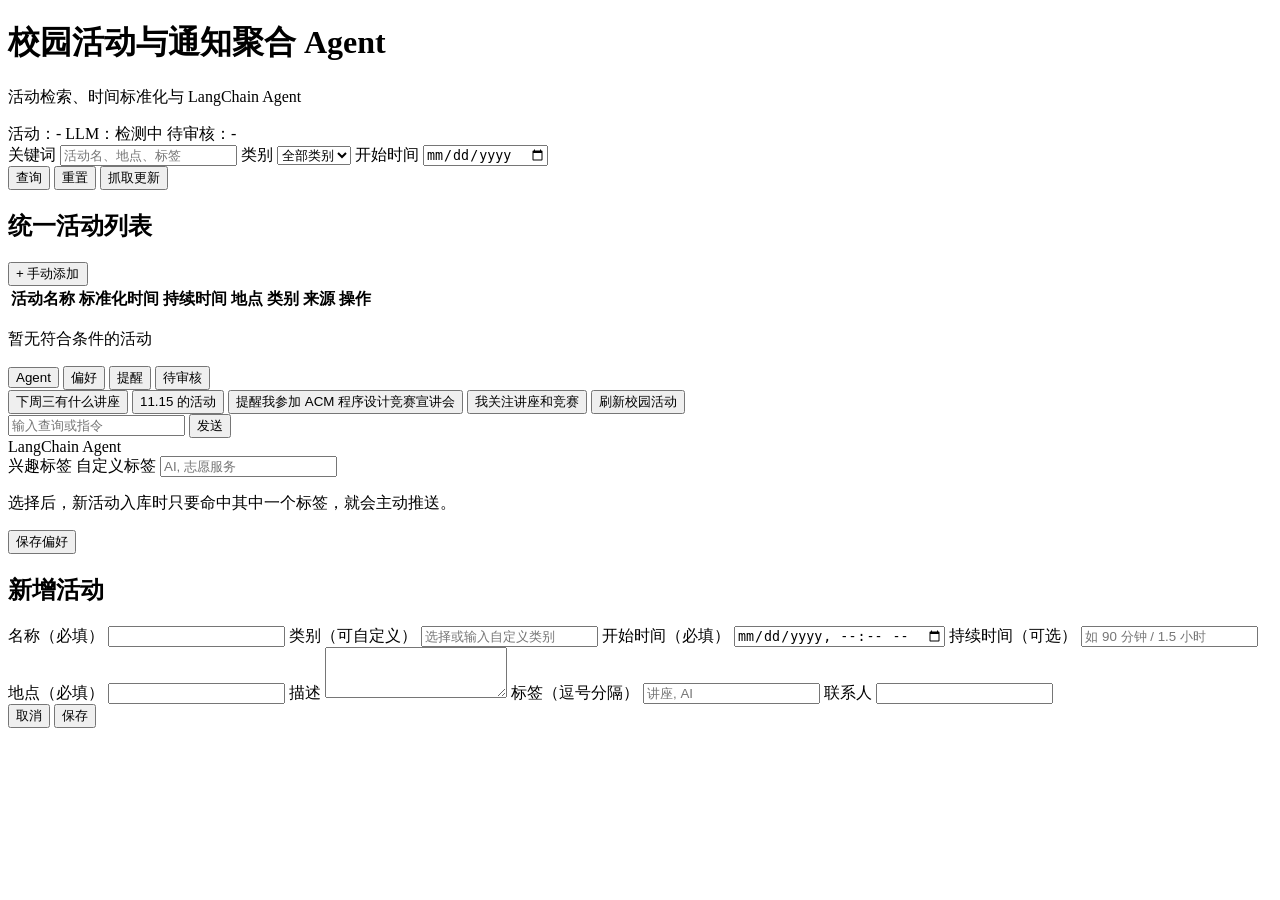
==== static/index.html @ d514c3a6 "Add files via upload" ====
<!doctype html>
<html lang="zh-CN">
  <head>
    <meta charset="utf-8" />
    <meta name="viewport" content="width=device-width, initial-scale=1" />
    <title>校园活动与通知聚合 Agent</title>
    <link rel="stylesheet" href="/style.css" />
  </head>
  <body>
    <!-- 顶部信息栏：展示系统标题和运行状态。 -->
    <header class="topbar">
      <div class="topbar-inner">
        <div>
          <h1>校园活动与通知聚合 Agent</h1>
          <p class="subtitle">活动检索、时间标准化与 LangChain Agent</p>
        </div>
        <div class="status-cluster">
          <span id="event-count" class="status-pill">活动：-</span>
          <span id="llm-status" class="status-pill">LLM：检测中</span>
          <span id="pending-count" class="status-pill">待审核：-</span>
        </div>
      </div>
    </header>

    <!-- 兴趣推送与到期提醒的顶部提示条。 -->
    <section id="notification-strip" class="notification-strip hidden"></section>
    <section id="reminder-strip" class="notification-strip reminder-strip hidden"></section>

    <!-- 主内容区：上方为筛选栏，下方为活动列表和侧边操作面板。 -->
    <main class="app-shell">
      <!-- 筛选栏：支持关键词、类别和日期查询，并提供手动抓取。 -->
      <section class="filter-panel">
        <div class="filter-row">
          <label>
            <span>关键词</span>
            <input id="search-input" type="search" placeholder="活动名、地点、标签" />
          </label>
          <label>
            <span>类别</span>
            <select id="category-select">
              <option value="">全部类别</option>
            </select>
          </label>
          <label>
            <span>开始时间</span>
            <input id="from-input" type="date" />
          </label>
          <div class="button-row">
            <button id="search-button" type="button">查询</button>
            <button id="reset-button" type="button" class="secondary">重置</button>
            <button id="fetch-button" type="button" class="secondary">抓取更新</button>
          </div>
        </div>
      </section>

      <!-- 内容网格：左侧统一活动列表，右侧 Agent/偏好/提醒/待审核页签。 -->
      <section class="content-grid">
        <div class="events-panel">
          <div class="panel-head">
            <h2>统一活动列表</h2>
            <div class="panel-head-actions">
              <span id="result-count" class="muted"></span>
              <button id="add-event-button" type="button">+ 手动添加</button>
            </div>
          </div>
          <div class="table-wrap">
            <table>
              <thead>
                <tr>
                  <th>活动名称</th>
                  <th>标准化时间</th>
                  <th>持续时间</th>
                  <th>地点</th>
                  <th>类别</th>
                  <th>来源</th>
                  <th>操作</th>
                </tr>
              </thead>
              <tbody id="events-body"></tbody>
            </table>
          </div>
          <p id="empty-events" class="empty hidden">暂无符合条件的活动</p>
        </div>

        <!-- 侧边面板：包含聊天 Agent、兴趣偏好、提醒和人工审核四个功能。 -->
        <aside class="side-panel">
          <div class="tabs" role="tablist">
            <button class="tab active" data-tab="agent" type="button">Agent</button>
            <button class="tab" data-tab="preferences" type="button">偏好</button>
            <button class="tab" data-tab="reminders" type="button">提醒</button>
            <button class="tab" data-tab="pending" type="button">待审核</button>
          </div>

          <div id="tab-agent" class="tab-panel active">
            <div id="chat-log" class="chat-log" aria-live="polite"></div>
            <div class="suggestions">
              <button class="chip" data-prompt="下周三有什么讲座" type="button">下周三有什么讲座</button>
              <button class="chip" data-prompt="11.15 的活动" type="button">11.15 的活动</button>
              <button class="chip" data-prompt="提醒我参加 ACM 程序设计竞赛宣讲会" type="button">提醒我参加 ACM 程序设计竞赛宣讲会</button>
              <button class="chip" data-prompt="我关注讲座和竞赛" type="button">我关注讲座和竞赛</button>
              <button class="chip" data-prompt="刷新校园活动" type="button">刷新校园活动</button>
            </div>
            <form id="chat-form" class="chat-form">
              <input id="chat-input" type="text" placeholder="输入查询或指令" autocomplete="off" />
              <button type="submit">发送</button>
            </form>
            <div class="chat-meta">
              <span id="chat-mode">LangChain Agent</span>
              <span id="usage-text"></span>
            </div>
          </div>

          <div id="tab-preferences" class="tab-panel">
            <div class="pref-panel">
              <label>
                <span>兴趣标签</span>
                <span id="pref-category-options" class="pref-options"></span>
              </label>
              <label>
                <span>自定义标签</span>
                <input id="pref-custom" type="text" placeholder="AI, 志愿服务" autocomplete="off" />
              </label>
              <p class="pref-rule">选择后，新活动入库时只要命中其中一个标签，就会主动推送。</p>
              <div class="item-actions">
                <button id="save-preferences" type="button">保存偏好</button>
              </div>
              <p id="pref-status" class="empty"></p>
            </div>
          </div>

          <div id="tab-reminders" class="tab-panel">
            <div id="reminders-list" class="list-panel"></div>
          </div>

          <div id="tab-pending" class="tab-panel">
            <div id="pending-list" class="list-panel"></div>
          </div>
        </aside>
      </section>
    </main>

    <!-- 新增/编辑活动弹窗：新增和编辑共用同一表单。 -->
    <div id="event-modal" class="modal hidden" role="dialog" aria-modal="true" aria-labelledby="event-modal-title">
      <div class="modal-backdrop" data-close-modal></div>
      <div class="modal-dialog">
        <h2 id="event-modal-title">新增活动</h2>
        <form id="event-form">
          <input id="event-id" type="hidden" />
          <label>
            <span>名称（必填）</span>
            <input id="event-name" type="text" required />
          </label>
          <label>
            <span>类别（可自定义）</span>
            <input id="event-category" type="text" list="event-category-options" placeholder="选择或输入自定义类别" />
          </label>
          <datalist id="event-category-options"></datalist>
          <label>
            <span>开始时间（必填）</span>
            <input id="event-time" type="datetime-local" required />
          </label>
          <label>
            <span>持续时间（可选）</span>
            <input id="event-duration" type="text" placeholder="如 90 分钟 / 1.5 小时" />
          </label>
          <label>
            <span>地点（必填）</span>
            <input id="event-location" type="text" required />
          </label>
          <label>
            <span>描述</span>
            <textarea id="event-description" rows="3"></textarea>
          </label>
          <label>
            <span>标签（逗号分隔）</span>
            <input id="event-tags" type="text" placeholder="讲座, AI" />
          </label>
          <label>
            <span>联系人</span>
            <input id="event-contact" type="text" />
          </label>
          <div class="modal-actions">
            <button type="button" id="event-cancel" class="secondary" data-close-modal>取消</button>
            <button type="submit">保存</button>
          </div>
        </form>
      </div>
    </div>

    <!-- 页面交互逻辑。 -->
    <script src="/app.js"></script>
  </body>
</html>
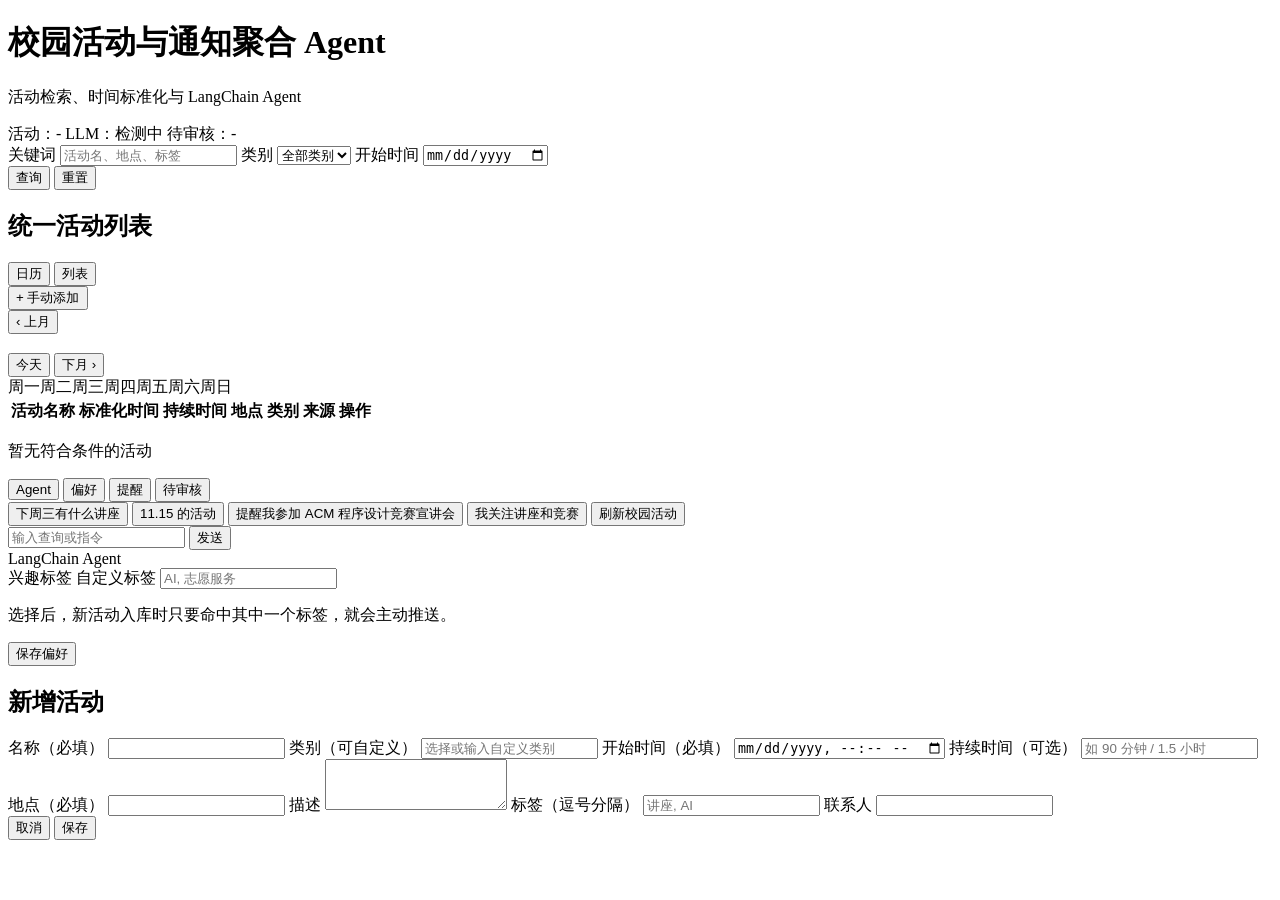
==== commit 686c49b2: "终稿" ====
--- a/static/index.html
+++ b/static/index.html
@@ -28,7 +28,7 @@
 
     <!-- 主内容区：上方为筛选栏，下方为活动列表和侧边操作面板。 -->
     <main class="app-shell">
-      <!-- 筛选栏：支持关键词、类别和日期查询，并提供手动抓取。 -->
+      <!-- 筛选栏：支持关键词、类别和日期查询；活动更新由后台定时任务自动完成。 -->
       <section class="filter-panel">
         <div class="filter-row">
           <label>
@@ -48,7 +48,6 @@
           <div class="button-row">
             <button id="search-button" type="button">查询</button>
             <button id="reset-button" type="button" class="secondary">重置</button>
-            <button id="fetch-button" type="button" class="secondary">抓取更新</button>
           </div>
         </div>
       </section>
@@ -60,9 +59,31 @@
             <h2>统一活动列表</h2>
             <div class="panel-head-actions">
               <span id="result-count" class="muted"></span>
+              <div class="view-toggle" role="group" aria-label="视图切换">
+                <button id="view-calendar-btn" class="view-toggle-btn active" type="button">日历</button>
+                <button id="view-list-btn" class="view-toggle-btn" type="button">列表</button>
+              </div>
               <button id="add-event-button" type="button">+ 手动添加</button>
             </div>
           </div>
+          <!-- 日历视图：月网格 + 当天活动 + 待定时间。 -->
+          <div id="calendar-view">
+            <div class="calendar-toolbar">
+              <button id="cal-prev" type="button" class="secondary">‹ 上月</button>
+              <h3 id="calendar-title" class="calendar-title"></h3>
+              <button id="cal-today" type="button" class="secondary">今天</button>
+              <button id="cal-next" type="button" class="secondary">下月 ›</button>
+            </div>
+            <div class="calendar-weekdays">
+              <span>周一</span><span>周二</span><span>周三</span><span>周四</span><span>周五</span><span>周六</span><span>周日</span>
+            </div>
+            <div id="calendar-grid" class="calendar-grid"></div>
+            <div id="day-events" class="day-section hidden"></div>
+            <div id="pending-time" class="day-section hidden"></div>
+          </div>
+
+          <!-- 列表视图：保留原有表格。 -->
+          <div id="list-view" class="hidden">
           <div class="table-wrap">
             <table>
               <thead>
@@ -80,6 +101,7 @@
             </table>
           </div>
           <p id="empty-events" class="empty hidden">暂无符合条件的活动</p>
+          </div>
         </div>
 
         <!-- 侧边面板：包含聊天 Agent、兴趣偏好、提醒和人工审核四个功能。 -->
